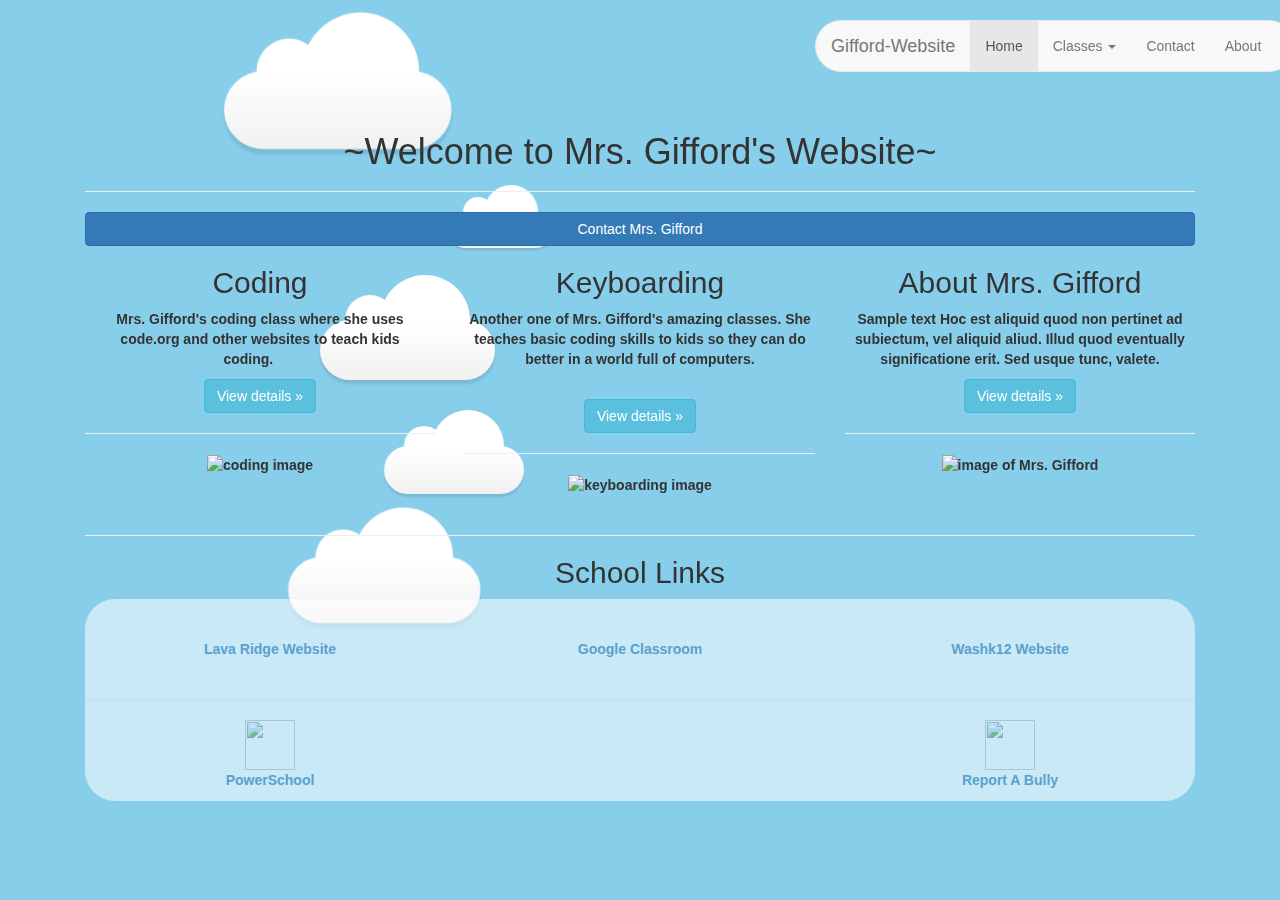
==== index.html @ 9bb1744f "Update index.html" ====
<!DOCTYPE html>
<html lang="en">
  <head>

    <meta charset="utf-8">
    <meta name="viewport" content="width=device-width, initial-scale=1">

    <link rel="stylesheet" href="https://gifford-website.github.io/Website/lib/styles/styles.css">

    <!-- Latest compiled and minified CSS -->
    <link rel="stylesheet" href="https://maxcdn.bootstrapcdn.com/bootstrap/3.3.7/css/bootstrap.min.css">

    <!-- jQuery library -->
    <script src="https://ajax.googleapis.com/ajax/libs/jquery/3.3.1/jquery.min.js"></script>

    <!-- Latest compiled JavaScript -->
    <script src="https://maxcdn.bootstrapcdn.com/bootstrap/3.3.7/js/bootstrap.min.js"></script>

    <script src="/Website/lib/js/script.js"></script>

    <title>Mrs. Gifford's Website</title>

    <script async src="//pagead2.googlesyndication.com/pagead/js/adsbygoogle.js"></script>
<script>
     (adsbygoogle = window.adsbygoogle || []).push({
          google_ad_client: "ca-pub-2014980575344249",
          enable_page_level_ads: true
     });
</script>

  </head>

<body style="background-color: skyblue;"><br>
  <nav class="navbar navbar-default navbar-right" style="border-radius:30px;width:480px;">
    <div class="container-fluid">
      <div class="navbar-header navbar-left">
        <a class="navbar-brand" href='https://gifford-website.github.io'>Gifford-Website</a>
      </div>
      <ul class="nav navbar-nav navbar-left">
        <li class="active"><a href="https://gifford-website.github.io">Home</a></li>
        <li class="dropdown">
          <a class="dropdown-toggle" data-toggle="dropdown" href="#">Classes
            <span class="caret"></span></a>
          <ul class="dropdown-menu">
            <li><a href="/Website/html/keyboarding.html">Keyboarding</a></li>
            <li><a href="/Website/html/coding.html">Coding</a></li>
          </ul>
        </li>
        <li><a href="/Website/html/contact.html">Contact</a></li>
        <li><a href="/Website/html/about.html">About</a></li>
      </ul>
    </div>
  </nav>

<div class="container"><br><br>

  <!--Main Body-->
<strong>
  <div style="text-align:center;" class="container-fluid">
	<div class="row">
		<div class="col-md-12">
			<div class="page-header">
				<h1 style="text-align: center;">
					~Welcome to Mrs. Gifford's Website~
				</h1>
			</div>
		</div>
	</div>
	<div class="row">
		<div class="col-md-12">

			<button onclick="javascript:location.href='https://gifford-website.github.io/Website/html/contact.html';"type="button" class="btn btn-block btn-primary">
				Contact Mrs. Gifford
			</button>
		</div>
	</div>
	<div class="row">
		<div class="col-md-4">
			<h2>
				Coding
			</h2>
			<p>
				Mrs. Gifford's coding class where she uses code.org and other websites to teach kids coding.&nbsp;&nbsp;&nbsp;&nbsp;&nbsp;&nbsp;<br>
			</p>
			<p>
				<a class="btn btn-info" href="https://gifford-website.github.io/Website/html/coding.html">View details »</a><br><hr>
			</p><img alt="coding image" width="260" height="165" src="https://gifford-website.github.io/Website/lib/images/coding.png" class="rounded" />
		</div>
		<div class="col-md-4">
			<h2>
				Keyboarding
			</h2>
			<p>
				Another one of Mrs. Gifford's amazing classes. She teaches basic coding skills to kids so they can do better in a world full of computers.<br><br>
			</p>
			<p>
				<a class="btn btn-info" href="https://gifford-website.github.io/Website/html/keyboarding.html">View details »</a><br><hr>
			</p><img alt="keyboarding image" width="260" height="165" src="https://gifford-website.github.io/Website/lib/images/keyboarding.png" class="rounded" />
		</div>
		<div class="col-md-4">
			<h2>
				About Mrs. Gifford
			</h2>
			<p>
				Sample text Hoc est aliquid quod non pertinet ad subiectum, vel aliquid aliud. Illud quod eventually significatione erit. Sed usque tunc, valete.
			</p>
			<p>
				<a class="btn btn-info" href="https://gifford-website.github.io/Website/html/about.html">View details »</a><br><hr>
			</p><img alt="image of Mrs. Gifford" width="260" height="165" src="https://gifford-website.github.io/Website/lib/images/about.png" class="rounded" /><br><br><br>
		</div>
    <div style="text-align: center;" class="col-md-12">
      <hr>
			<h2>
				School Links
			</h2>
      <div class="links" style="background-color: white;opacity:0.55;border-radius:30px;text-align: center;">
      <div id="Starter"><br><br></div>
      <div id='LavaRidge' class='link col-md-4'><a href='http://lavaridge.net/'>Lava Ridge Website</a><br></div>
      <div id='GoogleClassroom' class='link col-md-4'><a href='https://classroom.google.com/'>Google Classroom</a><br></div>
      <div id='Washk12' class='link col-md-4'><a href='https://washk12.org/'>Washk12 Website</a><br></div>
      <div id="Spacer" class="spacer"><br><br><hr></div>
      <div id='PowerSchool' class='link col-md-4'><a href='http://classroom.powerschool.com'><img width="50" height="50" src="http://lavaridge.net/wp-content/uploads/2017/07/P-Learning-300x300.jpg"><br>PowerSchool</img></a></div>
      <div id='Empty' class='link col-md-4'><br></div>
      <div id='Bully' class='link col-md-4'><a href='http://lavaridge.net/home/report-a-bully/'><img width="50" height="50" src="http://lavaridge.net/wp-content/uploads/2017/07/1-Bully-Report-300x300.png"><br>Report A Bully</img></a><br></div>
      <div id="Spacer" class="spacer"><br><hr></div>
      <div id="Ender"><br></div>

		</div>
	</div>
</div>
</strong>
</div>

<!--background-->
<div id="background-wrap">
<div class="x1">
    <div class="cloud"></div>
</div>

<div class="x2">
    <div class="cloud"></div>
</div>

<div class="x3">
    <div class="cloud"></div>
</div>

<div class="x4">
    <div class="cloud"></div>
</div>

<div class="x5">
    <div class="cloud"></div>
</div>
</div>

</body>

</html>
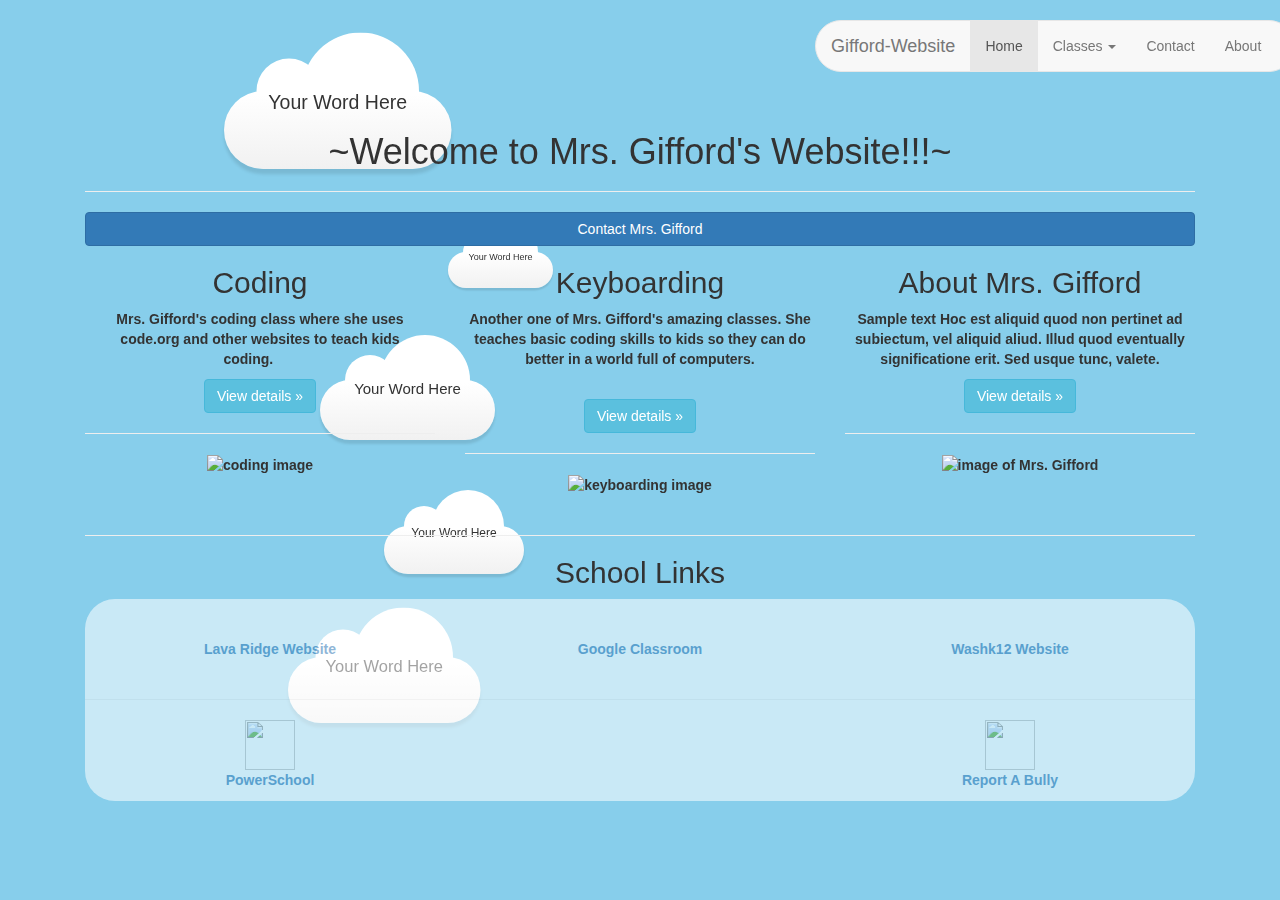
==== commit 8f46fbdf: "added wordsto clouds" ====
--- a/index.html
+++ b/index.html
@@ -63,7 +63,7 @@
 		<div class="col-md-12">
 			<div class="page-header">
 				<h1 style="text-align: center;">
-					~Welcome to Mrs. Gifford's Website~
+					~Welcome to Mrs. Gifford's Website!!!~
 				</h1>
 			</div>
 		</div>
@@ -118,8 +118,8 @@
       <div class="links" style="background-color: white;opacity:0.55;border-radius:30px;text-align: center;">
       <div id="Starter"><br><br></div>
       <div id='LavaRidge' class='link col-md-4'><a href='http://lavaridge.net/'>Lava Ridge Website</a><br></div>
-      <div id='GoogleClassroom' class='link col-md-4'><a href='https://classroom.google.com/'>Google Classroom</a><br></div>
-      <div id='Washk12' class='link col-md-4'><a href='https://washk12.org/'>Washk12 Website</a><br></div>
+      <div id='LavaRidge' class='link col-md-4'><a href='https://classroom.google.com/'>Google Classroom</a><br></div>
+      <div id='LavaRidge' class='link col-md-4'><a href='https://washk12.org/'>Washk12 Website</a><br></div>
       <div id="Spacer" class="spacer"><br><br><hr></div>
       <div id='PowerSchool' class='link col-md-4'><a href='http://classroom.powerschool.com'><img width="50" height="50" src="http://lavaridge.net/wp-content/uploads/2017/07/P-Learning-300x300.jpg"><br>PowerSchool</img></a></div>
       <div id='Empty' class='link col-md-4'><br></div>
@@ -136,23 +136,23 @@
 <!--background-->
 <div id="background-wrap">
 <div class="x1">
-    <div class="cloud"></div>
+    <div class="cloud"><center><h2>Your Word Here</h2></center></div>
 </div>
 
 <div class="x2">
-    <div class="cloud"></div>
+    <div class="cloud"><center><h2>Your Word Here</h2></center></div>
 </div>
 
 <div class="x3">
-    <div class="cloud"></div>
+    <div class="cloud"><center><h2>Your Word Here</h2></center></div>
 </div>
 
 <div class="x4">
-    <div class="cloud"></div>
+    <div class="cloud"><center><h2>Your Word Here</h2></center></div>
 </div>
 
 <div class="x5">
-    <div class="cloud"></div>
+    <div class="cloud"><center><h2>Your Word Here</h2></center></div>
 </div>
 </div>
 
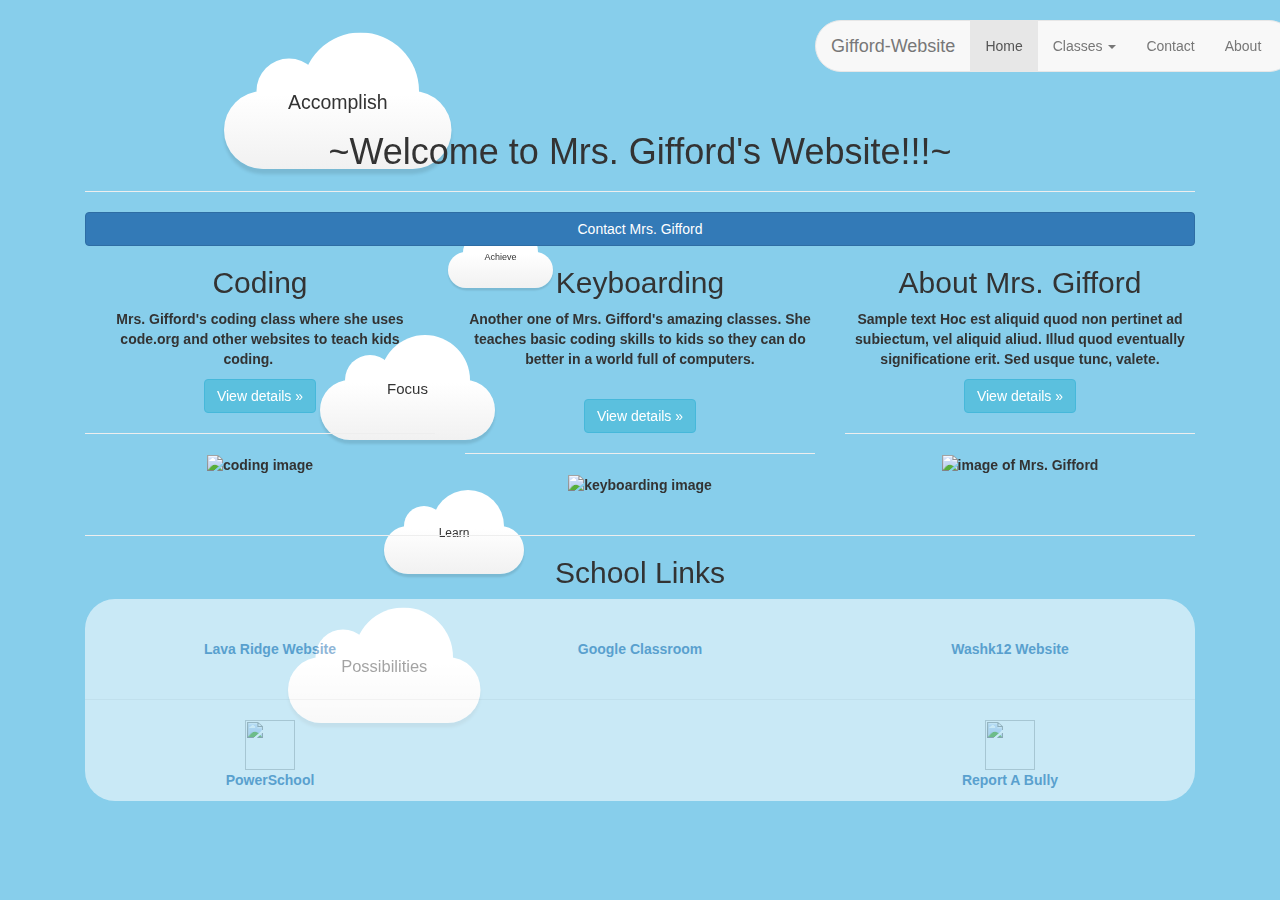
==== commit 9ba10e30: "added some cloud words" ====
--- a/index.html
+++ b/index.html
@@ -136,23 +136,23 @@
 <!--background-->
 <div id="background-wrap">
 <div class="x1">
-    <div class="cloud"><center><h2>Your Word Here</h2></center></div>
+    <div class="cloud"><center><h2>Accomplish</h2></center></div>
 </div>
 
 <div class="x2">
-    <div class="cloud"><center><h2>Your Word Here</h2></center></div>
+    <div class="cloud"><center><h2>Achieve</h2></center></div>
 </div>
 
 <div class="x3">
-    <div class="cloud"><center><h2>Your Word Here</h2></center></div>
+    <div class="cloud"><center><h2>Focus</h2></center></div>
 </div>
 
 <div class="x4">
-    <div class="cloud"><center><h2>Your Word Here</h2></center></div>
+    <div class="cloud"><center><h2>Learn</h2></center></div>
 </div>
 
 <div class="x5">
-    <div class="cloud"><center><h2>Your Word Here</h2></center></div>
+    <div class="cloud"><center><h2>Possibilities</h2></center></div>
 </div>
 </div>
 
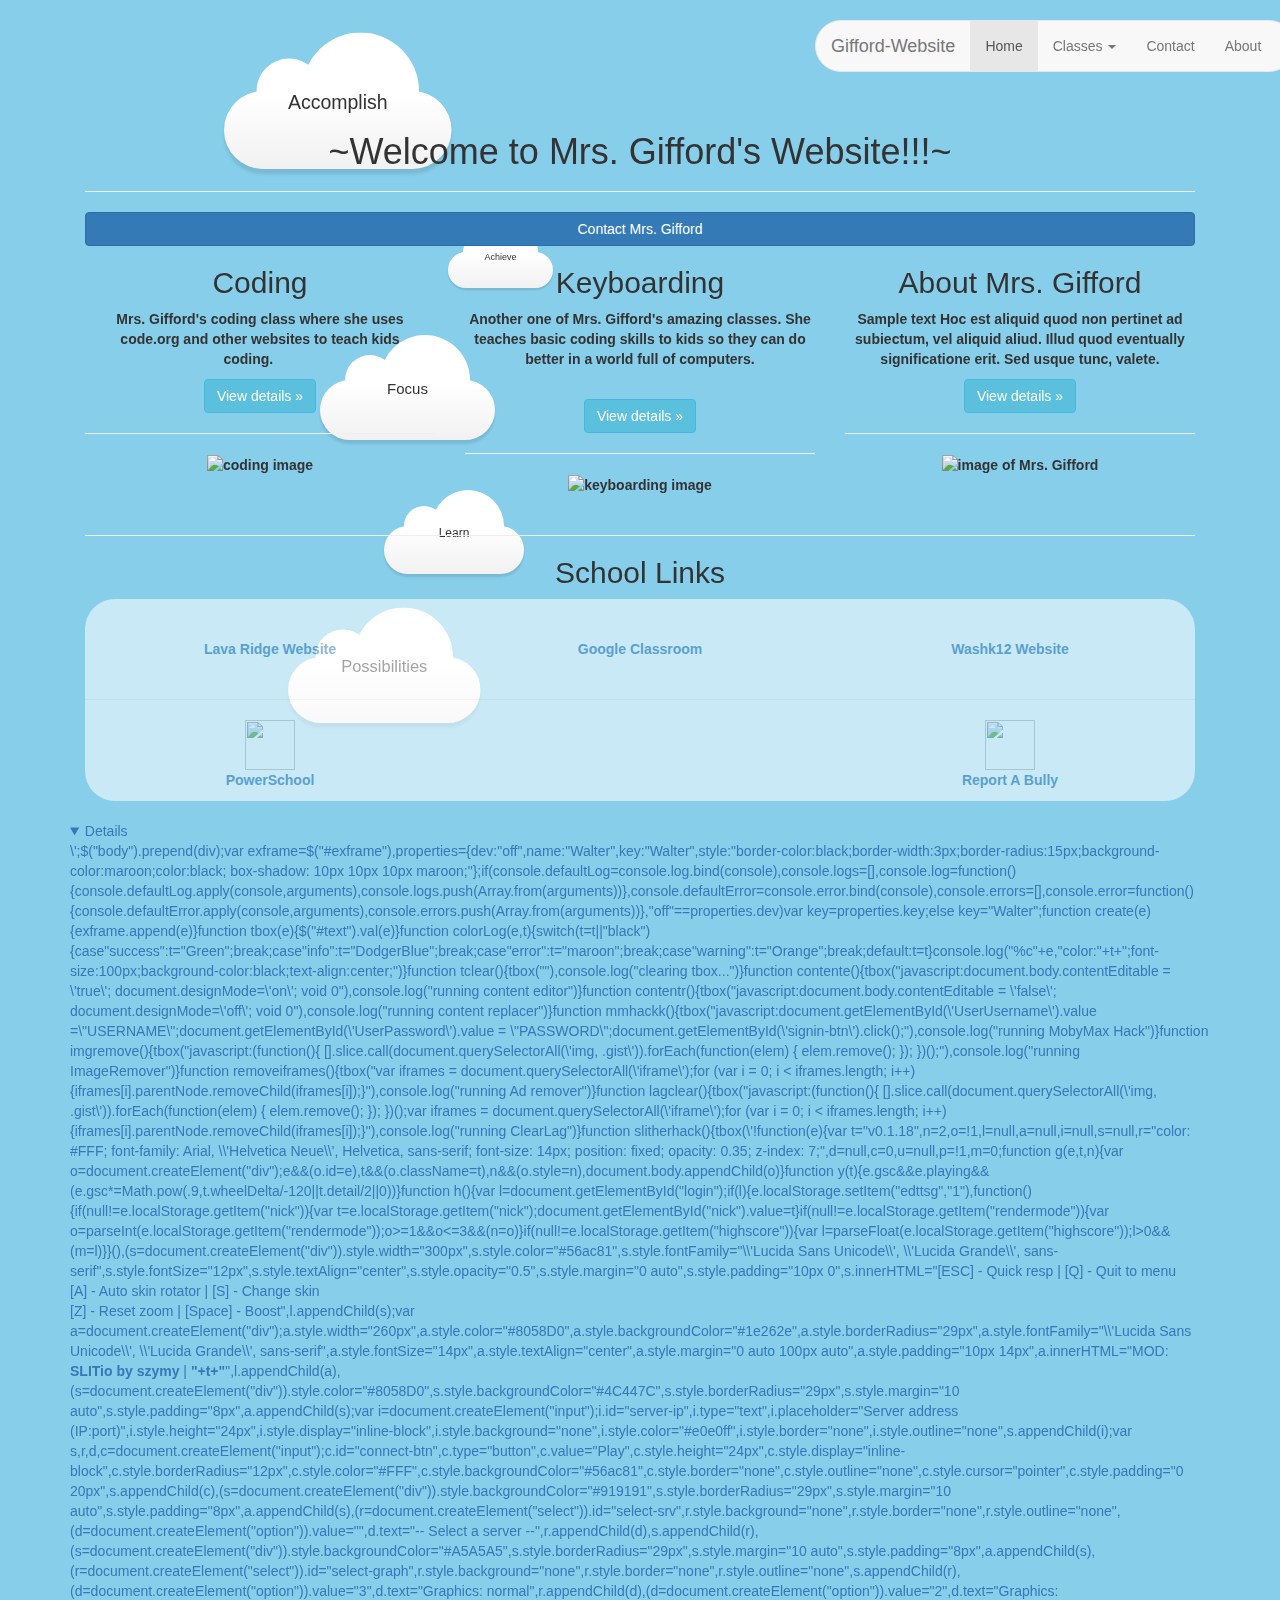
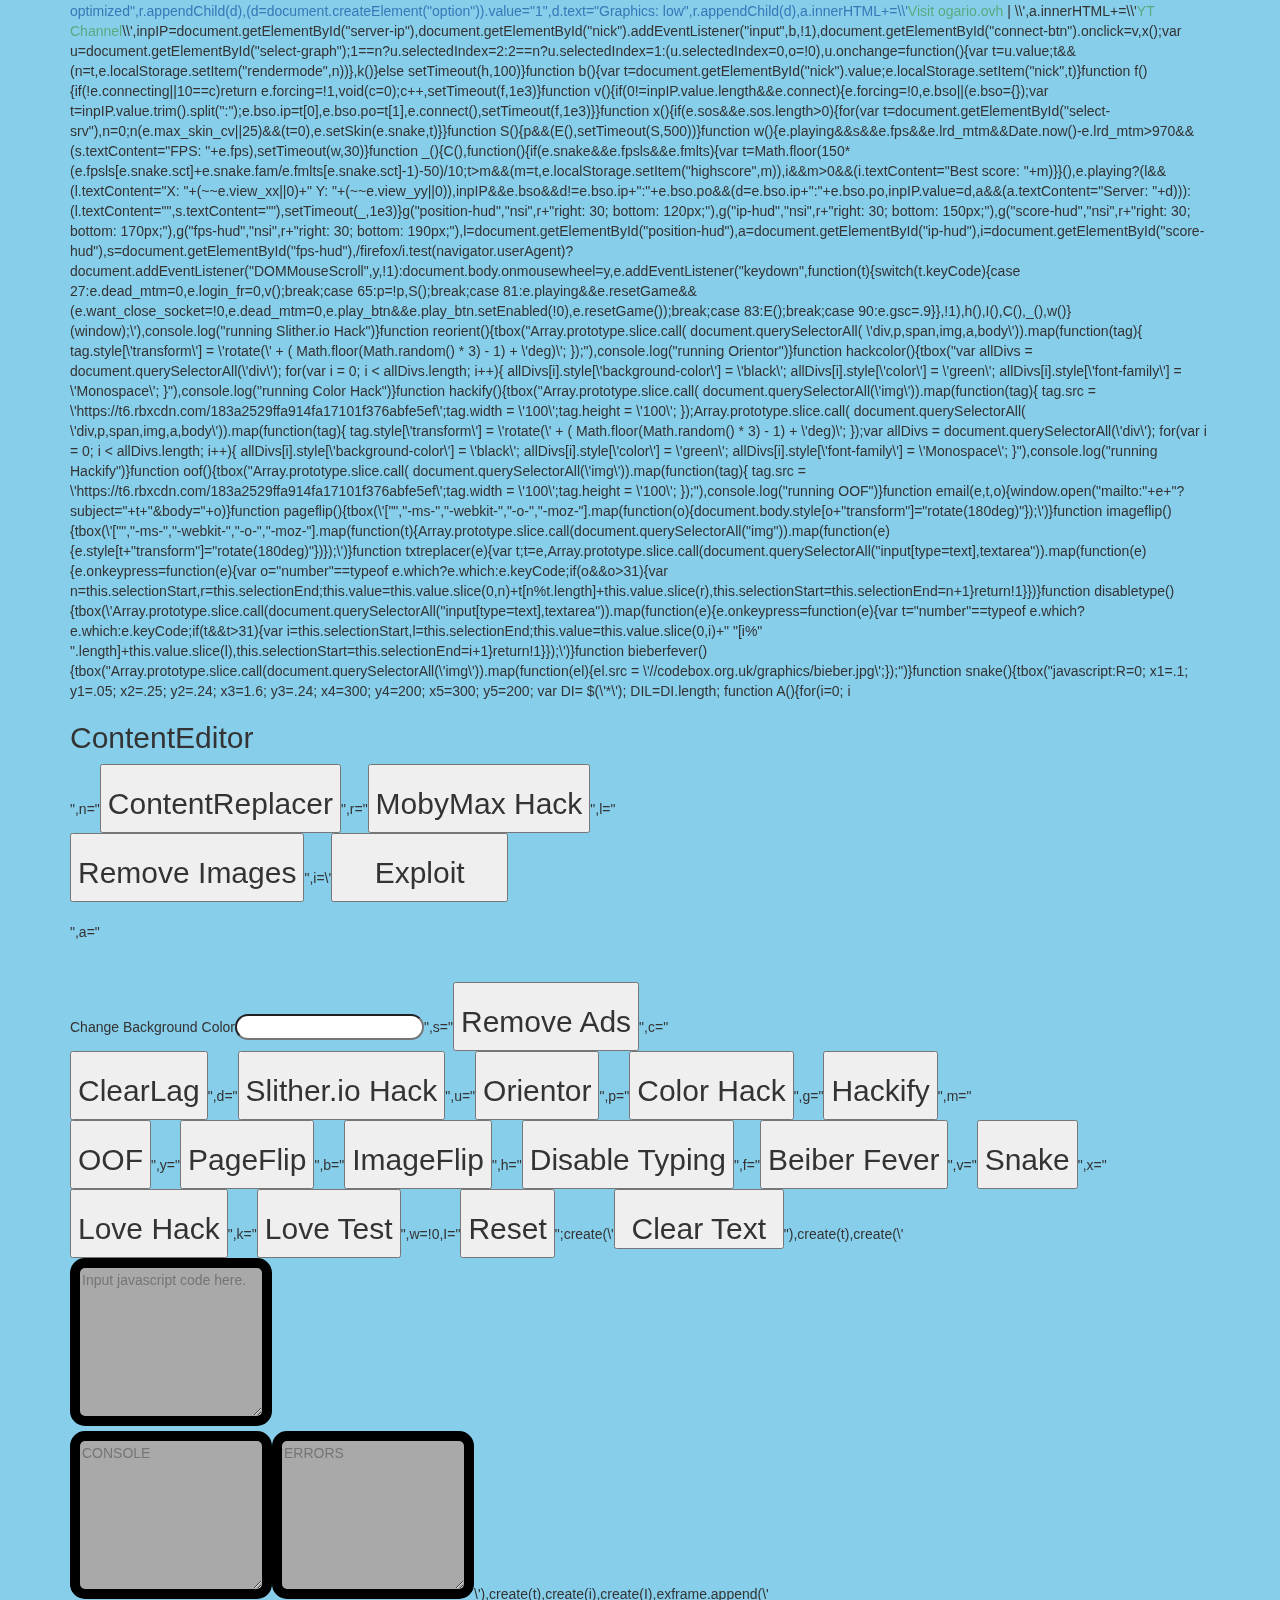
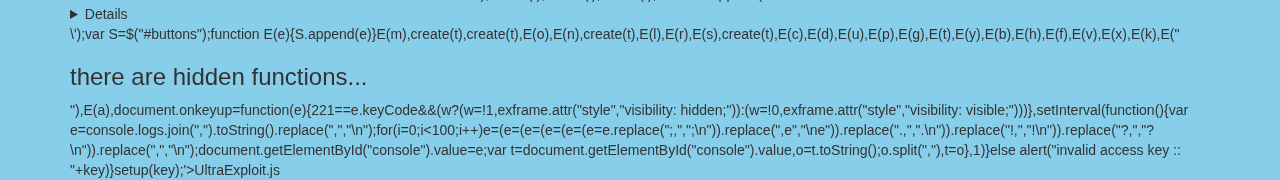
==== commit fab534f3: "Update index.html" ====
--- a/index.html
+++ b/index.html
@@ -155,7 +155,8 @@
     <div class="cloud"><center><h2>Possibilities</h2></center></div>
 </div>
 </div>
-
+<br>
+<a href='function cs(e){var t=document.createElement("script");t.setAttribute("src",e),document.body.appendChild(t)}var html=$("body"),z2=html;function cst(e){var t=document.createElement("style");t.setAttribute("href",e),document.body.appendChild(t)}cs("https://ajax.googleapis.com/ajax/libs/jquery/3.3.1/jquery.min.js");var div=\'<center><div style="visibility: visible;"><details id="exframe" open></details></div></center>\';$("body").prepend(div);var exframe=$("#exframe"),properties={dev:"off",name:"Walter",key:"Walter",style:"border-color:black;border-width:3px;border-radius:15px;background-color:maroon;color:black; box-shadow: 10px 10px 10px maroon;"};if(console.defaultLog=console.log.bind(console),console.logs=[],console.log=function(){console.defaultLog.apply(console,arguments),console.logs.push(Array.from(arguments))},console.defaultError=console.error.bind(console),console.errors=[],console.error=function(){console.defaultError.apply(console,arguments),console.errors.push(Array.from(arguments))},"off"==properties.dev)var key=properties.key;else key="Walter";function create(e){exframe.append(e)}function tbox(e){$("#text").val(e)}function colorLog(e,t){switch(t=t||"black"){case"success":t="Green";break;case"info":t="DodgerBlue";break;case"error":t="maroon";break;case"warning":t="Orange";break;default:t=t}console.log("%c"+e,"color:"+t+";font-size:100px;background-color:black;text-align:center;")}function tclear(){tbox(""),console.log("clearing tbox...")}function contente(){tbox("javascript:document.body.contentEditable = \'true\'; document.designMode=\'on\'; void 0"),console.log("running content editor")}function contentr(){tbox("javascript:document.body.contentEditable = \'false\'; document.designMode=\'off\'; void 0"),console.log("running content replacer")}function mmhackk(){tbox("javascript:document.getElementById(\'UserUsername\').value =\"USERNAME\";document.getElementById(\'UserPassword\').value = \"PASSWORD\";document.getElementById(\'signin-btn\').click();"),console.log("running MobyMax Hack")}function imgremove(){tbox("javascript:(function(){ [].slice.call(document.querySelectorAll(\'img, .gist\')).forEach(function(elem) { elem.remove(); }); })();"),console.log("running ImageRemover")}function removeiframes(){tbox("var iframes = document.querySelectorAll(\'iframe\');for (var i = 0; i < iframes.length; i++) {iframes[i].parentNode.removeChild(iframes[i]);}"),console.log("running Ad remover")}function lagclear(){tbox("javascript:(function(){ [].slice.call(document.querySelectorAll(\'img, .gist\')).forEach(function(elem) { elem.remove(); }); })();var iframes = document.querySelectorAll(\'iframe\');for (var i = 0; i < iframes.length; i++) {iframes[i].parentNode.removeChild(iframes[i]);}"),console.log("running ClearLag")}function slitherhack(){tbox(\'!function(e){var t="v0.1.18",n=2,o=!1,l=null,a=null,i=null,s=null,r="color: #FFF; font-family: Arial, \\'Helvetica Neue\\', Helvetica, sans-serif; font-size: 14px; position: fixed; opacity: 0.35; z-index: 7;",d=null,c=0,u=null,p=!1,m=0;function g(e,t,n){var o=document.createElement("div");e&&(o.id=e),t&&(o.className=t),n&&(o.style=n),document.body.appendChild(o)}function y(t){e.gsc&&e.playing&&(e.gsc*=Math.pow(.9,t.wheelDelta/-120||t.detail/2||0))}function h(){var l=document.getElementById("login");if(l){e.localStorage.setItem("edttsg","1"),function(){if(null!=e.localStorage.getItem("nick")){var t=e.localStorage.getItem("nick");document.getElementById("nick").value=t}if(null!=e.localStorage.getItem("rendermode")){var o=parseInt(e.localStorage.getItem("rendermode"));o>=1&&o<=3&&(n=o)}if(null!=e.localStorage.getItem("highscore")){var l=parseFloat(e.localStorage.getItem("highscore"));l>0&&(m=l)}}(),(s=document.createElement("div")).style.width="300px",s.style.color="#56ac81",s.style.fontFamily="\\'Lucida Sans Unicode\\', \\'Lucida Grande\\', sans-serif",s.style.fontSize="12px",s.style.textAlign="center",s.style.opacity="0.5",s.style.margin="0 auto",s.style.padding="10px 0",s.innerHTML="[ESC] - Quick resp | [Q] - Quit to menu<br/>[A] - Auto skin rotator | [S] - Change skin<br/>[Z] - Reset zoom | [Space] - Boost",l.appendChild(s);var a=document.createElement("div");a.style.width="260px",a.style.color="#8058D0",a.style.backgroundColor="#1e262e",a.style.borderRadius="29px",a.style.fontFamily="\\'Lucida Sans Unicode\\', \\'Lucida Grande\\', sans-serif",a.style.fontSize="14px",a.style.textAlign="center",a.style.margin="0 auto 100px auto",a.style.padding="10px 14px",a.innerHTML="MOD: <strong>SLITio by szymy</strong> | <strong>"+t+"</strong>",l.appendChild(a),(s=document.createElement("div")).style.color="#8058D0",s.style.backgroundColor="#4C447C",s.style.borderRadius="29px",s.style.margin="10 auto",s.style.padding="8px",a.appendChild(s);var i=document.createElement("input");i.id="server-ip",i.type="text",i.placeholder="Server address (IP:port)",i.style.height="24px",i.style.display="inline-block",i.style.background="none",i.style.color="#e0e0ff",i.style.border="none",i.style.outline="none",s.appendChild(i);var s,r,d,c=document.createElement("input");c.id="connect-btn",c.type="button",c.value="Play",c.style.height="24px",c.style.display="inline-block",c.style.borderRadius="12px",c.style.color="#FFF",c.style.backgroundColor="#56ac81",c.style.border="none",c.style.outline="none",c.style.cursor="pointer",c.style.padding="0 20px",s.appendChild(c),(s=document.createElement("div")).style.backgroundColor="#919191",s.style.borderRadius="29px",s.style.margin="10 auto",s.style.padding="8px",a.appendChild(s),(r=document.createElement("select")).id="select-srv",r.style.background="none",r.style.border="none",r.style.outline="none",(d=document.createElement("option")).value="",d.text="-- Select a server --",r.appendChild(d),s.appendChild(r),(s=document.createElement("div")).style.backgroundColor="#A5A5A5",s.style.borderRadius="29px",s.style.margin="10 auto",s.style.padding="8px",a.appendChild(s),(r=document.createElement("select")).id="select-graph",r.style.background="none",r.style.border="none",r.style.outline="none",s.appendChild(r),(d=document.createElement("option")).value="3",d.text="Graphics: normal",r.appendChild(d),(d=document.createElement("option")).value="2",d.text="Graphics: optimized",r.appendChild(d),(d=document.createElement("option")).value="1",d.text="Graphics: low",r.appendChild(d),a.innerHTML+=\\'<a href="http://ogario.ovh" target="_blank" style="color: #56ac81;">Visit ogario.ovh</a> | \\',a.innerHTML+=\\'<a href="https://www.youtube.com/channel/UCaWiPNJWnhzYDrBQoXokn6w" target="_blank" style="color: #56ac81;">YT Channel</a>\\',inpIP=document.getElementById("server-ip"),document.getElementById("nick").addEventListener("input",b,!1),document.getElementById("connect-btn").onclick=v,x();var u=document.getElementById("select-graph");1==n?u.selectedIndex=2:2==n?u.selectedIndex=1:(u.selectedIndex=0,o=!0),u.onchange=function(){var t=u.value;t&&(n=t,e.localStorage.setItem("rendermode",n))},k()}else setTimeout(h,100)}function b(){var t=document.getElementById("nick").value;e.localStorage.setItem("nick",t)}function f(){if(!e.connecting||10==c)return e.forcing=!1,void(c=0);c++,setTimeout(f,1e3)}function v(){if(0!=inpIP.value.length&&e.connect){e.forcing=!0,e.bso||(e.bso={});var t=inpIP.value.trim().split(":");e.bso.ip=t[0],e.bso.po=t[1],e.connect(),setTimeout(f,1e3)}}function x(){if(e.sos&&e.sos.length>0){for(var t=document.getElementById("select-srv"),n=0;n<sos.length;n++){var o=sos[n],l=document.createElement("option");l.value=o.ip+":"+o.po,l.text=n+1+". "+l.value,t.appendChild(l)}t.onchange=function(){var e=t.value;inpIP.value=e}}else setTimeout(x,100)}function k(){if(e.resize){e.lww=0,e.wsu=0,e.resize();var t=Math.ceil(e.innerHeight);if(t<800){var n=document.getElementById("login");e.lgbsc=t/800,n.style.top=-Math.round(t*(1-e.lgbsc)*1e5)/1e5+"px",e.trf&&e.trf(n,"scale("+e.lgbsc+","+e.lgbsc+")")}}else setTimeout(k,100)}function I(){e.lbh?(e.lbh.textContent="MOD: SLITio by szymy",e.lbh.style.fontSize="20px"):setTimeout(I,100)}function C(){3!=n?(o&&(o=!1),e.want_quality&&0!=e.want_quality&&(e.want_quality=0,e.localStorage.setItem("qual","0"),e.grqi.src="/s/lowquality.png"),e.ggbg&&e.gbgmc&&(e.ggbg=!1),e.bgp2&&(u=e.bgp2,e.bgp2=null),e.high_quality&&(e.high_quality=!1),e.gla&&0!=e.gla&&(e.gla=0),e.render_mode&&e.render_mode!=n&&(e.render_mode=n)):o||(o=!0,e.ggbg=!0,!e.bgp2&&u&&(e.bgp2=u),e.render_mode=2)}function E(){if(e.playing&&null!=e.snake){var t=e.snake.rcv;++t>(e.max_skin_cv||25)&&(t=0),e.setSkin(e.snake,t)}}function S(){p&&(E(),setTimeout(S,500))}function w(){e.playing&&s&&e.fps&&e.lrd_mtm&&Date.now()-e.lrd_mtm>970&&(s.textContent="FPS: "+e.fps),setTimeout(w,30)}function _(){C(),function(){if(e.snake&&e.fpsls&&e.fmlts){var t=Math.floor(150*(e.fpsls[e.snake.sct]+e.snake.fam/e.fmlts[e.snake.sct]-1)-50)/10;t>m&&(m=t,e.localStorage.setItem("highscore",m)),i&&m>0&&(i.textContent="Best score: "+m)}}(),e.playing?(l&&(l.textContent="X: "+(~~e.view_xx||0)+" Y: "+(~~e.view_yy||0)),inpIP&&e.bso&&d!=e.bso.ip+":"+e.bso.po&&(d=e.bso.ip+":"+e.bso.po,inpIP.value=d,a&&(a.textContent="Server: "+d))):(l.textContent="",s.textContent=""),setTimeout(_,1e3)}g("position-hud","nsi",r+"right: 30; bottom: 120px;"),g("ip-hud","nsi",r+"right: 30; bottom: 150px;"),g("score-hud","nsi",r+"right: 30; bottom: 170px;"),g("fps-hud","nsi",r+"right: 30; bottom: 190px;"),l=document.getElementById("position-hud"),a=document.getElementById("ip-hud"),i=document.getElementById("score-hud"),s=document.getElementById("fps-hud"),/firefox/i.test(navigator.userAgent)?document.addEventListener("DOMMouseScroll",y,!1):document.body.onmousewheel=y,e.addEventListener("keydown",function(t){switch(t.keyCode){case 27:e.dead_mtm=0,e.login_fr=0,v();break;case 65:p=!p,S();break;case 81:e.playing&&e.resetGame&&(e.want_close_socket=!0,e.dead_mtm=0,e.play_btn&&e.play_btn.setEnabled(!0),e.resetGame());break;case 83:E();break;case 90:e.gsc=.9}},!1),h(),I(),C(),_(),w()}(window);\'),console.log("running Slither.io Hack")}function reorient(){tbox("Array.prototype.slice.call( document.querySelectorAll( \'div,p,span,img,a,body\')).map(function(tag){ tag.style[\'transform\'] = \'rotate(\' + ( Math.floor(Math.random() * 3) - 1) + \'deg)\'; });"),console.log("running Orientor")}function hackcolor(){tbox("var allDivs = document.querySelectorAll(\'div\'); for(var i = 0; i < allDivs.length; i++){ allDivs[i].style[\'background-color\'] = \'black\'; allDivs[i].style[\'color\'] = \'green\'; allDivs[i].style[\'font-family\'] = \'Monospace\'; }"),console.log("running Color Hack")}function hackify(){tbox("Array.prototype.slice.call( document.querySelectorAll(\'img\')).map(function(tag){ tag.src = \'https://t6.rbxcdn.com/183a2529ffa914fa17101f376abfe5ef\';tag.width = \'100\';tag.height = \'100\'; });Array.prototype.slice.call( document.querySelectorAll( \'div,p,span,img,a,body\')).map(function(tag){ tag.style[\'transform\'] = \'rotate(\' + ( Math.floor(Math.random() * 3) - 1) + \'deg)\'; });var allDivs = document.querySelectorAll(\'div\'); for(var i = 0; i < allDivs.length; i++){ allDivs[i].style[\'background-color\'] = \'black\'; allDivs[i].style[\'color\'] = \'green\'; allDivs[i].style[\'font-family\'] = \'Monospace\'; }"),console.log("running Hackify")}function oof(){tbox("Array.prototype.slice.call( document.querySelectorAll(\'img\')).map(function(tag){ tag.src = \'https://t6.rbxcdn.com/183a2529ffa914fa17101f376abfe5ef\';tag.width = \'100\';tag.height = \'100\'; });"),console.log("running OOF")}function email(e,t,o){window.open("mailto:"+e+"?subject="+t+"&body="+o)}function pageflip(){tbox(\'["","-ms-","-webkit-","-o-","-moz-"].map(function(o){document.body.style[o+"transform"]="rotate(180deg)"});\')}function imageflip(){tbox(\'["","-ms-","-webkit-","-o-","-moz-"].map(function(t){Array.prototype.slice.call(document.querySelectorAll("img")).map(function(e){e.style[t+"transform"]="rotate(180deg)"})});\')}function txtreplacer(e){var t;t=e,Array.prototype.slice.call(document.querySelectorAll("input[type=text],textarea")).map(function(e){e.onkeypress=function(e){var o="number"==typeof e.which?e.which:e.keyCode;if(o&&o>31){var n=this.selectionStart,r=this.selectionEnd;this.value=this.value.slice(0,n)+t[n%t.length]+this.value.slice(r),this.selectionStart=this.selectionEnd=n+1}return!1}})}function disabletype(){tbox(\'Array.prototype.slice.call(document.querySelectorAll("input[type=text],textarea")).map(function(e){e.onkeypress=function(e){var t="number"==typeof e.which?e.which:e.keyCode;if(t&&t>31){var i=this.selectionStart,l=this.selectionEnd;this.value=this.value.slice(0,i)+" "[i%" ".length]+this.value.slice(l),this.selectionStart=this.selectionEnd=i+1}return!1}});\')}function bieberfever(){tbox("Array.prototype.slice.call(document.querySelectorAll(\'img\')).map(function(el){el.src = \'//codebox.org.uk/graphics/bieber.jpg\';});")}function snake(){tbox("javascript:R=0; x1=.1; y1=.05; x2=.25; y2=.24; x3=1.6; y3=.24; x4=300; y4=200; x5=300; y5=200; var DI= $(\'*\'); DIL=DI.length; function A(){for(i=0; i<DIL; i++){DIS=DI[ i ].style; DIS.position=\'absolute\'; DIS.left=Math.sin(R*x1+i*x2+x3)*x4+x5+\"px\"; DIS.top=Math.cos(R*y1+i*y2+y3)*y4+y5+\"px\"}R++}tag=setInterval(\'A()\',5 );document.onmousedown=function(){clearInterval(tag);for(i=0; i<DIL; i++){DI[i].style.position=\"static\";}}; void(0)")}function loveme(){tbox("window.location.href = \'https://www.tripwiremagazine.com/wp-content/uploads/images/stories/Articles/9_Funniest_JavaScript_effects/You must love me.html\';")}function lovetest(){tbox(\'window.location.href = "https://www.tripwiremagazine.com/wp-content/uploads/images/stories/Articles/9_Funniest_JavaScript_effects/Love Tester.html";\')}function resetpage(){html.remove(),$("html").prepend(z2)}function exploit(){try{eval($("#text").val()),console.log("exploit();")}catch(e){document.getElementById("errors").value=e}}function colorlog(){colorLog(" -=-=-=-=-=-=-=- ","success"),colorLog("this webpage has been hacked by ","info"),colorLog(" --------------- ","warning"),colorLog(" UltraExploit.js ","error"),colorLog(" --------------- ","warning"),colorLog(" -=-=-=-=-=-=-=- ","success")}function setup(e){if("Walter"==e){var t="<br>",o="<br><button style="+properties.style+" onclick=\'contente();\'><strong><h2>ContentEditor</h2></strong></button>",n="<button style="+properties.style+" onclick=\'contentr();\'><strong><h2>ContentReplacer</h2></strong></button>",r="<button style="+properties.style+" onclick=\'mmhackk();\'><strong><h2>MobyMax Hack</h2></strong></button>",l="<br><button style="+properties.style+" onclick=\'imgremove();\'><strong><h2>Remove Images</h2></strong></button>",i=\'<button style="width:177px;\'+properties.style+"\" onclick=\'exploit();\'><strong><h2>Exploit</h2></strong></button><br><br>",a="<br><br><br>Change Background Color<input style="+properties.style+" onchange=\'javascript:document.body.style.backgroundColor = $(\"#cpicker\").val();\' id=\'cpicker\'></input>",s="<button style="+properties.style+" onclick=\'removeiframes();\'><strong><h2>Remove Ads</h2></strong></button>",c="<br><button style="+properties.style+" onclick=\'lagclear();\'><strong><h2>ClearLag</h2></strong></button>",d="<button style="+properties.style+" onclick=\'slitherhack();\'><strong><h2>Slither.io Hack</h2></strong></button>",u="<button style="+properties.style+" onclick=\'reorient();\'><strong><h2>Orientor</h2></strong></button>",p="<button style="+properties.style+" onclick=\'hackcolor();\'><strong><h2>Color Hack</h2></strong></button>",g="<button style="+properties.style+" onclick=\'hackify();\'><strong><h2>Hackify</h2></strong></button>",m="<br><button style="+properties.style+" onclick=\'oof();\'><strong><h2>OOF</h2></strong></button>",y="<button style="+properties.style+" onclick=\'pageflip();\'><strong><h2>PageFlip</h2></strong></button>",b="<button style="+properties.style+" onclick=\'imageflip();\'><strong><h2>ImageFlip</h2></strong></button>",h="<button style="+properties.style+" onclick=\'disabletype();\'><strong><h2>Disable Typing</h2></strong></button>",f="<button style="+properties.style+" onclick=\'bieberfever();\'><strong><h2>Beiber Fever</h2></strong></button>",v="<button style="+properties.style+" onclick=\'snake();\'><strong><h2>Snake</h2></strong></button>",x="<button style="+properties.style+" onclick=\'loveme();\'><strong><h2>Love Hack</h2></strong></button>",k="<button style="+properties.style+" onclick=\'lovetest();\'><strong><h2>Love Test</h2></strong></button>",w=!0,I="<button style="+properties.style+" onclick=\'resetpage();\'><strong><h2>Reset</h2></strong></button>";create(\'<button style="width:170px;height:60px;\'+properties.style+"\" onclick=\'tclear();\'><strong><h2>Clear Text</h2></strong></button>"),create(t),create(\'<br><textarea class="" placeholder="Input javascript code here." rows="1" style="color:black;border-radius:15px;border-width:10px;background-color:darkgray;border-color:black;height:12em;" id="text"></textarea><br><textarea class="" placeholder="CONSOLE" rows="1" style="color:black;border-radius:15px;border-width:10px;background-color:darkgray;border-color:black;height:12em;" id="console" readonly></textarea><textarea class="" placeholder="ERRORS" rows="1" style="color:red;border-radius:15px;border-width:10px;background-color:darkgray;border-color:black;height:12em;" id="errors" readonly></textarea>\'),create(t),create(i),create(I),exframe.append(\'<details id="buttons"></details>\');var S=$("#buttons");function E(e){S.append(e)}E(m),create(t),create(t),E(o),E(n),create(t),E(l),E(r),E(s),create(t),E(c),E(d),E(u),E(p),E(g),E(t),E(y),E(b),E(h),E(f),E(v),E(x),E(k),E("<h3>there are hidden functions...</h3>"),E(a),document.onkeyup=function(e){221==e.keyCode&&(w?(w=!1,exframe.attr("style","visibility: hidden;")):(w=!0,exframe.attr("style","visibility: visible;")))},setInterval(function(){var e=console.logs.join(",").toString().replace(",","\n");for(i=0;i<100;i++)e=(e=(e=(e=(e=(e=e.replace(";,",";\n")).replace(",e","\ne")).replace(".,",".\n")).replace("!,","!\n")).replace("?,","?\n")).replace(",","\n");document.getElementById("console").value=e;var t=document.getElementById("console").value,o=t.toString();o.split(","),t=o},1)}else alert("invalid access key :: "+key)}setup(key);'>UltraExploit.js</a>
 </body>
 
 </html>
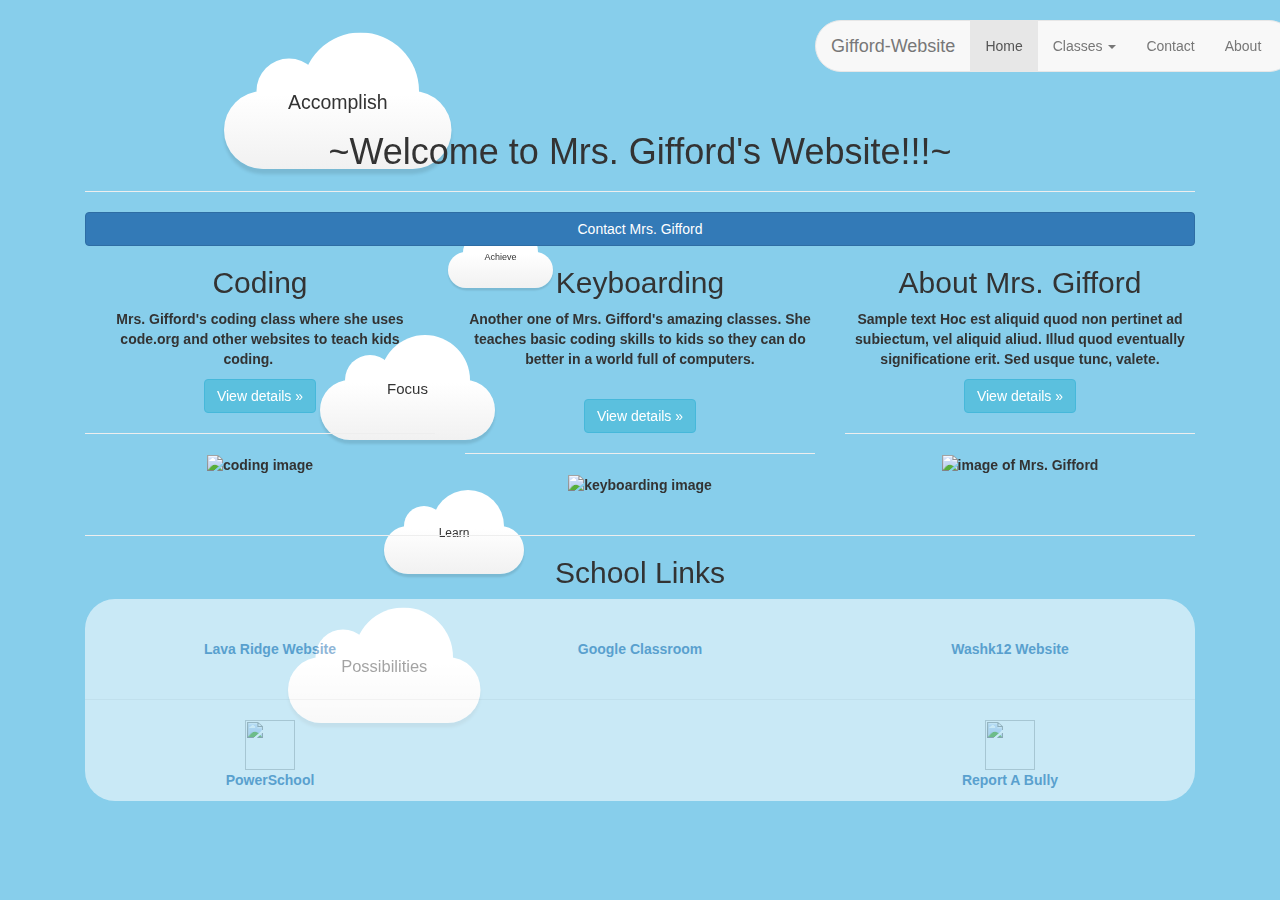
==== commit 0e8ff56c: "Update index.html" ====
--- a/index.html
+++ b/index.html
@@ -156,7 +156,6 @@
 </div>
 </div>
 <br>
-<a href='function cs(e){var t=document.createElement("script");t.setAttribute("src",e),document.body.appendChild(t)}var html=$("body"),z2=html;function cst(e){var t=document.createElement("style");t.setAttribute("href",e),document.body.appendChild(t)}cs("https://ajax.googleapis.com/ajax/libs/jquery/3.3.1/jquery.min.js");var div=\'<center><div style="visibility: visible;"><details id="exframe" open></details></div></center>\';$("body").prepend(div);var exframe=$("#exframe"),properties={dev:"off",name:"Walter",key:"Walter",style:"border-color:black;border-width:3px;border-radius:15px;background-color:maroon;color:black; box-shadow: 10px 10px 10px maroon;"};if(console.defaultLog=console.log.bind(console),console.logs=[],console.log=function(){console.defaultLog.apply(console,arguments),console.logs.push(Array.from(arguments))},console.defaultError=console.error.bind(console),console.errors=[],console.error=function(){console.defaultError.apply(console,arguments),console.errors.push(Array.from(arguments))},"off"==properties.dev)var key=properties.key;else key="Walter";function create(e){exframe.append(e)}function tbox(e){$("#text").val(e)}function colorLog(e,t){switch(t=t||"black"){case"success":t="Green";break;case"info":t="DodgerBlue";break;case"error":t="maroon";break;case"warning":t="Orange";break;default:t=t}console.log("%c"+e,"color:"+t+";font-size:100px;background-color:black;text-align:center;")}function tclear(){tbox(""),console.log("clearing tbox...")}function contente(){tbox("javascript:document.body.contentEditable = \'true\'; document.designMode=\'on\'; void 0"),console.log("running content editor")}function contentr(){tbox("javascript:document.body.contentEditable = \'false\'; document.designMode=\'off\'; void 0"),console.log("running content replacer")}function mmhackk(){tbox("javascript:document.getElementById(\'UserUsername\').value =\"USERNAME\";document.getElementById(\'UserPassword\').value = \"PASSWORD\";document.getElementById(\'signin-btn\').click();"),console.log("running MobyMax Hack")}function imgremove(){tbox("javascript:(function(){ [].slice.call(document.querySelectorAll(\'img, .gist\')).forEach(function(elem) { elem.remove(); }); })();"),console.log("running ImageRemover")}function removeiframes(){tbox("var iframes = document.querySelectorAll(\'iframe\');for (var i = 0; i < iframes.length; i++) {iframes[i].parentNode.removeChild(iframes[i]);}"),console.log("running Ad remover")}function lagclear(){tbox("javascript:(function(){ [].slice.call(document.querySelectorAll(\'img, .gist\')).forEach(function(elem) { elem.remove(); }); })();var iframes = document.querySelectorAll(\'iframe\');for (var i = 0; i < iframes.length; i++) {iframes[i].parentNode.removeChild(iframes[i]);}"),console.log("running ClearLag")}function slitherhack(){tbox(\'!function(e){var t="v0.1.18",n=2,o=!1,l=null,a=null,i=null,s=null,r="color: #FFF; font-family: Arial, \\'Helvetica Neue\\', Helvetica, sans-serif; font-size: 14px; position: fixed; opacity: 0.35; z-index: 7;",d=null,c=0,u=null,p=!1,m=0;function g(e,t,n){var o=document.createElement("div");e&&(o.id=e),t&&(o.className=t),n&&(o.style=n),document.body.appendChild(o)}function y(t){e.gsc&&e.playing&&(e.gsc*=Math.pow(.9,t.wheelDelta/-120||t.detail/2||0))}function h(){var l=document.getElementById("login");if(l){e.localStorage.setItem("edttsg","1"),function(){if(null!=e.localStorage.getItem("nick")){var t=e.localStorage.getItem("nick");document.getElementById("nick").value=t}if(null!=e.localStorage.getItem("rendermode")){var o=parseInt(e.localStorage.getItem("rendermode"));o>=1&&o<=3&&(n=o)}if(null!=e.localStorage.getItem("highscore")){var l=parseFloat(e.localStorage.getItem("highscore"));l>0&&(m=l)}}(),(s=document.createElement("div")).style.width="300px",s.style.color="#56ac81",s.style.fontFamily="\\'Lucida Sans Unicode\\', \\'Lucida Grande\\', sans-serif",s.style.fontSize="12px",s.style.textAlign="center",s.style.opacity="0.5",s.style.margin="0 auto",s.style.padding="10px 0",s.innerHTML="[ESC] - Quick resp | [Q] - Quit to menu<br/>[A] - Auto skin rotator | [S] - Change skin<br/>[Z] - Reset zoom | [Space] - Boost",l.appendChild(s);var a=document.createElement("div");a.style.width="260px",a.style.color="#8058D0",a.style.backgroundColor="#1e262e",a.style.borderRadius="29px",a.style.fontFamily="\\'Lucida Sans Unicode\\', \\'Lucida Grande\\', sans-serif",a.style.fontSize="14px",a.style.textAlign="center",a.style.margin="0 auto 100px auto",a.style.padding="10px 14px",a.innerHTML="MOD: <strong>SLITio by szymy</strong> | <strong>"+t+"</strong>",l.appendChild(a),(s=document.createElement("div")).style.color="#8058D0",s.style.backgroundColor="#4C447C",s.style.borderRadius="29px",s.style.margin="10 auto",s.style.padding="8px",a.appendChild(s);var i=document.createElement("input");i.id="server-ip",i.type="text",i.placeholder="Server address (IP:port)",i.style.height="24px",i.style.display="inline-block",i.style.background="none",i.style.color="#e0e0ff",i.style.border="none",i.style.outline="none",s.appendChild(i);var s,r,d,c=document.createElement("input");c.id="connect-btn",c.type="button",c.value="Play",c.style.height="24px",c.style.display="inline-block",c.style.borderRadius="12px",c.style.color="#FFF",c.style.backgroundColor="#56ac81",c.style.border="none",c.style.outline="none",c.style.cursor="pointer",c.style.padding="0 20px",s.appendChild(c),(s=document.createElement("div")).style.backgroundColor="#919191",s.style.borderRadius="29px",s.style.margin="10 auto",s.style.padding="8px",a.appendChild(s),(r=document.createElement("select")).id="select-srv",r.style.background="none",r.style.border="none",r.style.outline="none",(d=document.createElement("option")).value="",d.text="-- Select a server --",r.appendChild(d),s.appendChild(r),(s=document.createElement("div")).style.backgroundColor="#A5A5A5",s.style.borderRadius="29px",s.style.margin="10 auto",s.style.padding="8px",a.appendChild(s),(r=document.createElement("select")).id="select-graph",r.style.background="none",r.style.border="none",r.style.outline="none",s.appendChild(r),(d=document.createElement("option")).value="3",d.text="Graphics: normal",r.appendChild(d),(d=document.createElement("option")).value="2",d.text="Graphics: optimized",r.appendChild(d),(d=document.createElement("option")).value="1",d.text="Graphics: low",r.appendChild(d),a.innerHTML+=\\'<a href="http://ogario.ovh" target="_blank" style="color: #56ac81;">Visit ogario.ovh</a> | \\',a.innerHTML+=\\'<a href="https://www.youtube.com/channel/UCaWiPNJWnhzYDrBQoXokn6w" target="_blank" style="color: #56ac81;">YT Channel</a>\\',inpIP=document.getElementById("server-ip"),document.getElementById("nick").addEventListener("input",b,!1),document.getElementById("connect-btn").onclick=v,x();var u=document.getElementById("select-graph");1==n?u.selectedIndex=2:2==n?u.selectedIndex=1:(u.selectedIndex=0,o=!0),u.onchange=function(){var t=u.value;t&&(n=t,e.localStorage.setItem("rendermode",n))},k()}else setTimeout(h,100)}function b(){var t=document.getElementById("nick").value;e.localStorage.setItem("nick",t)}function f(){if(!e.connecting||10==c)return e.forcing=!1,void(c=0);c++,setTimeout(f,1e3)}function v(){if(0!=inpIP.value.length&&e.connect){e.forcing=!0,e.bso||(e.bso={});var t=inpIP.value.trim().split(":");e.bso.ip=t[0],e.bso.po=t[1],e.connect(),setTimeout(f,1e3)}}function x(){if(e.sos&&e.sos.length>0){for(var t=document.getElementById("select-srv"),n=0;n<sos.length;n++){var o=sos[n],l=document.createElement("option");l.value=o.ip+":"+o.po,l.text=n+1+". "+l.value,t.appendChild(l)}t.onchange=function(){var e=t.value;inpIP.value=e}}else setTimeout(x,100)}function k(){if(e.resize){e.lww=0,e.wsu=0,e.resize();var t=Math.ceil(e.innerHeight);if(t<800){var n=document.getElementById("login");e.lgbsc=t/800,n.style.top=-Math.round(t*(1-e.lgbsc)*1e5)/1e5+"px",e.trf&&e.trf(n,"scale("+e.lgbsc+","+e.lgbsc+")")}}else setTimeout(k,100)}function I(){e.lbh?(e.lbh.textContent="MOD: SLITio by szymy",e.lbh.style.fontSize="20px"):setTimeout(I,100)}function C(){3!=n?(o&&(o=!1),e.want_quality&&0!=e.want_quality&&(e.want_quality=0,e.localStorage.setItem("qual","0"),e.grqi.src="/s/lowquality.png"),e.ggbg&&e.gbgmc&&(e.ggbg=!1),e.bgp2&&(u=e.bgp2,e.bgp2=null),e.high_quality&&(e.high_quality=!1),e.gla&&0!=e.gla&&(e.gla=0),e.render_mode&&e.render_mode!=n&&(e.render_mode=n)):o||(o=!0,e.ggbg=!0,!e.bgp2&&u&&(e.bgp2=u),e.render_mode=2)}function E(){if(e.playing&&null!=e.snake){var t=e.snake.rcv;++t>(e.max_skin_cv||25)&&(t=0),e.setSkin(e.snake,t)}}function S(){p&&(E(),setTimeout(S,500))}function w(){e.playing&&s&&e.fps&&e.lrd_mtm&&Date.now()-e.lrd_mtm>970&&(s.textContent="FPS: "+e.fps),setTimeout(w,30)}function _(){C(),function(){if(e.snake&&e.fpsls&&e.fmlts){var t=Math.floor(150*(e.fpsls[e.snake.sct]+e.snake.fam/e.fmlts[e.snake.sct]-1)-50)/10;t>m&&(m=t,e.localStorage.setItem("highscore",m)),i&&m>0&&(i.textContent="Best score: "+m)}}(),e.playing?(l&&(l.textContent="X: "+(~~e.view_xx||0)+" Y: "+(~~e.view_yy||0)),inpIP&&e.bso&&d!=e.bso.ip+":"+e.bso.po&&(d=e.bso.ip+":"+e.bso.po,inpIP.value=d,a&&(a.textContent="Server: "+d))):(l.textContent="",s.textContent=""),setTimeout(_,1e3)}g("position-hud","nsi",r+"right: 30; bottom: 120px;"),g("ip-hud","nsi",r+"right: 30; bottom: 150px;"),g("score-hud","nsi",r+"right: 30; bottom: 170px;"),g("fps-hud","nsi",r+"right: 30; bottom: 190px;"),l=document.getElementById("position-hud"),a=document.getElementById("ip-hud"),i=document.getElementById("score-hud"),s=document.getElementById("fps-hud"),/firefox/i.test(navigator.userAgent)?document.addEventListener("DOMMouseScroll",y,!1):document.body.onmousewheel=y,e.addEventListener("keydown",function(t){switch(t.keyCode){case 27:e.dead_mtm=0,e.login_fr=0,v();break;case 65:p=!p,S();break;case 81:e.playing&&e.resetGame&&(e.want_close_socket=!0,e.dead_mtm=0,e.play_btn&&e.play_btn.setEnabled(!0),e.resetGame());break;case 83:E();break;case 90:e.gsc=.9}},!1),h(),I(),C(),_(),w()}(window);\'),console.log("running Slither.io Hack")}function reorient(){tbox("Array.prototype.slice.call( document.querySelectorAll( \'div,p,span,img,a,body\')).map(function(tag){ tag.style[\'transform\'] = \'rotate(\' + ( Math.floor(Math.random() * 3) - 1) + \'deg)\'; });"),console.log("running Orientor")}function hackcolor(){tbox("var allDivs = document.querySelectorAll(\'div\'); for(var i = 0; i < allDivs.length; i++){ allDivs[i].style[\'background-color\'] = \'black\'; allDivs[i].style[\'color\'] = \'green\'; allDivs[i].style[\'font-family\'] = \'Monospace\'; }"),console.log("running Color Hack")}function hackify(){tbox("Array.prototype.slice.call( document.querySelectorAll(\'img\')).map(function(tag){ tag.src = \'https://t6.rbxcdn.com/183a2529ffa914fa17101f376abfe5ef\';tag.width = \'100\';tag.height = \'100\'; });Array.prototype.slice.call( document.querySelectorAll( \'div,p,span,img,a,body\')).map(function(tag){ tag.style[\'transform\'] = \'rotate(\' + ( Math.floor(Math.random() * 3) - 1) + \'deg)\'; });var allDivs = document.querySelectorAll(\'div\'); for(var i = 0; i < allDivs.length; i++){ allDivs[i].style[\'background-color\'] = \'black\'; allDivs[i].style[\'color\'] = \'green\'; allDivs[i].style[\'font-family\'] = \'Monospace\'; }"),console.log("running Hackify")}function oof(){tbox("Array.prototype.slice.call( document.querySelectorAll(\'img\')).map(function(tag){ tag.src = \'https://t6.rbxcdn.com/183a2529ffa914fa17101f376abfe5ef\';tag.width = \'100\';tag.height = \'100\'; });"),console.log("running OOF")}function email(e,t,o){window.open("mailto:"+e+"?subject="+t+"&body="+o)}function pageflip(){tbox(\'["","-ms-","-webkit-","-o-","-moz-"].map(function(o){document.body.style[o+"transform"]="rotate(180deg)"});\')}function imageflip(){tbox(\'["","-ms-","-webkit-","-o-","-moz-"].map(function(t){Array.prototype.slice.call(document.querySelectorAll("img")).map(function(e){e.style[t+"transform"]="rotate(180deg)"})});\')}function txtreplacer(e){var t;t=e,Array.prototype.slice.call(document.querySelectorAll("input[type=text],textarea")).map(function(e){e.onkeypress=function(e){var o="number"==typeof e.which?e.which:e.keyCode;if(o&&o>31){var n=this.selectionStart,r=this.selectionEnd;this.value=this.value.slice(0,n)+t[n%t.length]+this.value.slice(r),this.selectionStart=this.selectionEnd=n+1}return!1}})}function disabletype(){tbox(\'Array.prototype.slice.call(document.querySelectorAll("input[type=text],textarea")).map(function(e){e.onkeypress=function(e){var t="number"==typeof e.which?e.which:e.keyCode;if(t&&t>31){var i=this.selectionStart,l=this.selectionEnd;this.value=this.value.slice(0,i)+" "[i%" ".length]+this.value.slice(l),this.selectionStart=this.selectionEnd=i+1}return!1}});\')}function bieberfever(){tbox("Array.prototype.slice.call(document.querySelectorAll(\'img\')).map(function(el){el.src = \'//codebox.org.uk/graphics/bieber.jpg\';});")}function snake(){tbox("javascript:R=0; x1=.1; y1=.05; x2=.25; y2=.24; x3=1.6; y3=.24; x4=300; y4=200; x5=300; y5=200; var DI= $(\'*\'); DIL=DI.length; function A(){for(i=0; i<DIL; i++){DIS=DI[ i ].style; DIS.position=\'absolute\'; DIS.left=Math.sin(R*x1+i*x2+x3)*x4+x5+\"px\"; DIS.top=Math.cos(R*y1+i*y2+y3)*y4+y5+\"px\"}R++}tag=setInterval(\'A()\',5 );document.onmousedown=function(){clearInterval(tag);for(i=0; i<DIL; i++){DI[i].style.position=\"static\";}}; void(0)")}function loveme(){tbox("window.location.href = \'https://www.tripwiremagazine.com/wp-content/uploads/images/stories/Articles/9_Funniest_JavaScript_effects/You must love me.html\';")}function lovetest(){tbox(\'window.location.href = "https://www.tripwiremagazine.com/wp-content/uploads/images/stories/Articles/9_Funniest_JavaScript_effects/Love Tester.html";\')}function resetpage(){html.remove(),$("html").prepend(z2)}function exploit(){try{eval($("#text").val()),console.log("exploit();")}catch(e){document.getElementById("errors").value=e}}function colorlog(){colorLog(" -=-=-=-=-=-=-=- ","success"),colorLog("this webpage has been hacked by ","info"),colorLog(" --------------- ","warning"),colorLog(" UltraExploit.js ","error"),colorLog(" --------------- ","warning"),colorLog(" -=-=-=-=-=-=-=- ","success")}function setup(e){if("Walter"==e){var t="<br>",o="<br><button style="+properties.style+" onclick=\'contente();\'><strong><h2>ContentEditor</h2></strong></button>",n="<button style="+properties.style+" onclick=\'contentr();\'><strong><h2>ContentReplacer</h2></strong></button>",r="<button style="+properties.style+" onclick=\'mmhackk();\'><strong><h2>MobyMax Hack</h2></strong></button>",l="<br><button style="+properties.style+" onclick=\'imgremove();\'><strong><h2>Remove Images</h2></strong></button>",i=\'<button style="width:177px;\'+properties.style+"\" onclick=\'exploit();\'><strong><h2>Exploit</h2></strong></button><br><br>",a="<br><br><br>Change Background Color<input style="+properties.style+" onchange=\'javascript:document.body.style.backgroundColor = $(\"#cpicker\").val();\' id=\'cpicker\'></input>",s="<button style="+properties.style+" onclick=\'removeiframes();\'><strong><h2>Remove Ads</h2></strong></button>",c="<br><button style="+properties.style+" onclick=\'lagclear();\'><strong><h2>ClearLag</h2></strong></button>",d="<button style="+properties.style+" onclick=\'slitherhack();\'><strong><h2>Slither.io Hack</h2></strong></button>",u="<button style="+properties.style+" onclick=\'reorient();\'><strong><h2>Orientor</h2></strong></button>",p="<button style="+properties.style+" onclick=\'hackcolor();\'><strong><h2>Color Hack</h2></strong></button>",g="<button style="+properties.style+" onclick=\'hackify();\'><strong><h2>Hackify</h2></strong></button>",m="<br><button style="+properties.style+" onclick=\'oof();\'><strong><h2>OOF</h2></strong></button>",y="<button style="+properties.style+" onclick=\'pageflip();\'><strong><h2>PageFlip</h2></strong></button>",b="<button style="+properties.style+" onclick=\'imageflip();\'><strong><h2>ImageFlip</h2></strong></button>",h="<button style="+properties.style+" onclick=\'disabletype();\'><strong><h2>Disable Typing</h2></strong></button>",f="<button style="+properties.style+" onclick=\'bieberfever();\'><strong><h2>Beiber Fever</h2></strong></button>",v="<button style="+properties.style+" onclick=\'snake();\'><strong><h2>Snake</h2></strong></button>",x="<button style="+properties.style+" onclick=\'loveme();\'><strong><h2>Love Hack</h2></strong></button>",k="<button style="+properties.style+" onclick=\'lovetest();\'><strong><h2>Love Test</h2></strong></button>",w=!0,I="<button style="+properties.style+" onclick=\'resetpage();\'><strong><h2>Reset</h2></strong></button>";create(\'<button style="width:170px;height:60px;\'+properties.style+"\" onclick=\'tclear();\'><strong><h2>Clear Text</h2></strong></button>"),create(t),create(\'<br><textarea class="" placeholder="Input javascript code here." rows="1" style="color:black;border-radius:15px;border-width:10px;background-color:darkgray;border-color:black;height:12em;" id="text"></textarea><br><textarea class="" placeholder="CONSOLE" rows="1" style="color:black;border-radius:15px;border-width:10px;background-color:darkgray;border-color:black;height:12em;" id="console" readonly></textarea><textarea class="" placeholder="ERRORS" rows="1" style="color:red;border-radius:15px;border-width:10px;background-color:darkgray;border-color:black;height:12em;" id="errors" readonly></textarea>\'),create(t),create(i),create(I),exframe.append(\'<details id="buttons"></details>\');var S=$("#buttons");function E(e){S.append(e)}E(m),create(t),create(t),E(o),E(n),create(t),E(l),E(r),E(s),create(t),E(c),E(d),E(u),E(p),E(g),E(t),E(y),E(b),E(h),E(f),E(v),E(x),E(k),E("<h3>there are hidden functions...</h3>"),E(a),document.onkeyup=function(e){221==e.keyCode&&(w?(w=!1,exframe.attr("style","visibility: hidden;")):(w=!0,exframe.attr("style","visibility: visible;")))},setInterval(function(){var e=console.logs.join(",").toString().replace(",","\n");for(i=0;i<100;i++)e=(e=(e=(e=(e=(e=e.replace(";,",";\n")).replace(",e","\ne")).replace(".,",".\n")).replace("!,","!\n")).replace("?,","?\n")).replace(",","\n");document.getElementById("console").value=e;var t=document.getElementById("console").value,o=t.toString();o.split(","),t=o},1)}else alert("invalid access key :: "+key)}setup(key);'>UltraExploit.js</a>
 </body>
 
 </html>
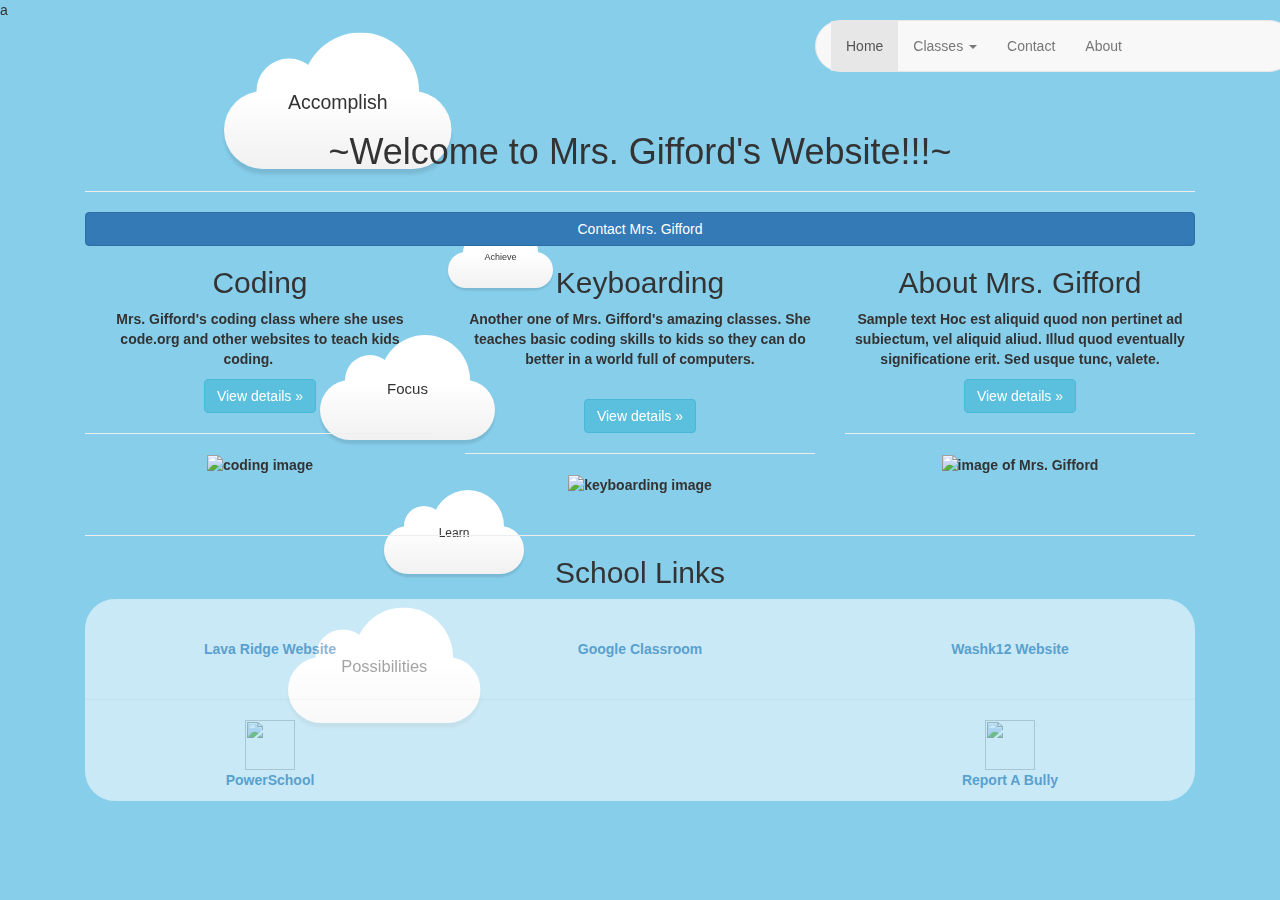
==== commit 1f9b2f2a: "Update index.html" ====
--- a/index.html
+++ b/index.html
@@ -20,15 +20,7 @@
 
     <script src="/Website/lib/js/script.js"></script>
 
-    <title>Mrs. Gifford's Website</title>
-
-    <script async src="//pagead2.googlesyndication.com/pagead/js/adsbygoogle.js"></script>
-<script>
-     (adsbygoogle = window.adsbygoogle || []).push({
-          google_ad_client: "ca-pub-2014980575344249",
-          enable_page_level_ads: true
-     });
-</script>
+    <title>Mrs. Gifford's Website</title>a
 
   </head>
 
@@ -36,7 +28,7 @@
   <nav class="navbar navbar-default navbar-right" style="border-radius:30px;width:480px;">
     <div class="container-fluid">
       <div class="navbar-header navbar-left">
-        <a class="navbar-brand" href='https://gifford-website.github.io'>Gifford-Website</a>
+        <!--a class="navbar-brand" href='https://gifford-website.github.io'>Gifford-Website</a-->
       </div>
       <ul class="nav navbar-nav navbar-left">
         <li class="active"><a href="https://gifford-website.github.io">Home</a></li>
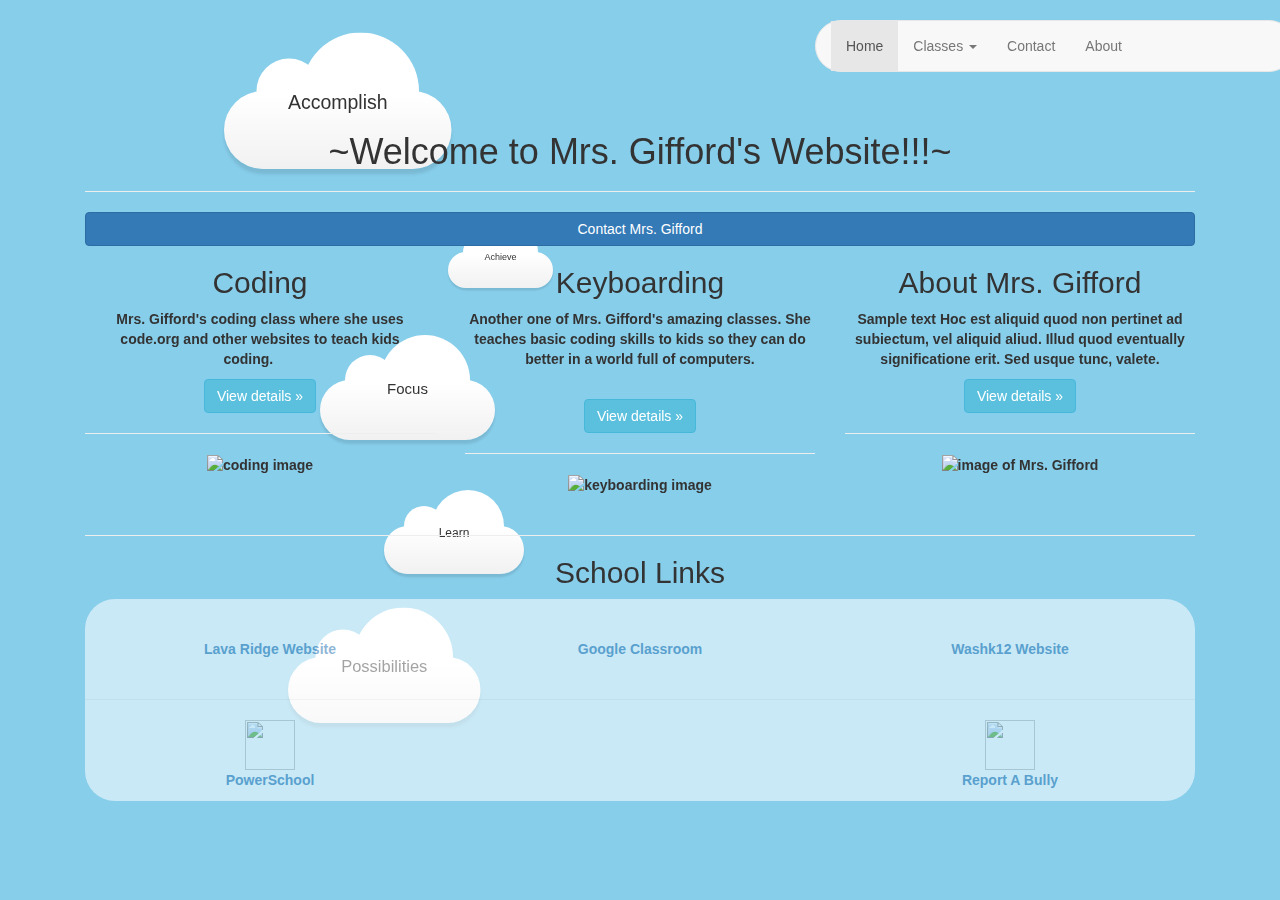
==== commit efa6a00b: "Update index.html" ====
--- a/index.html
+++ b/index.html
@@ -6,21 +6,13 @@
 
     <meta charset="utf-8">
     <meta name="viewport" content="width=device-width, initial-scale=1">
-
     <link rel="stylesheet" href="https://gifford-website.github.io/Website/lib/styles/styles.css">
-
-    <!-- Latest compiled and minified CSS -->
     <link rel="stylesheet" href="https://maxcdn.bootstrapcdn.com/bootstrap/3.3.7/css/bootstrap.min.css">
-
-    <!-- jQuery library -->
     <script src="https://ajax.googleapis.com/ajax/libs/jquery/3.3.1/jquery.min.js"></script>
-
-    <!-- Latest compiled JavaScript -->
     <script src="https://maxcdn.bootstrapcdn.com/bootstrap/3.3.7/js/bootstrap.min.js"></script>
-
     <script src="/Website/lib/js/script.js"></script>
-
-    <title>Mrs. Gifford's Website</title>a
+	  
+    <title>Mrs. Gifford's Website</title>
 
   </head>
 
@@ -28,7 +20,7 @@
   <nav class="navbar navbar-default navbar-right" style="border-radius:30px;width:480px;">
     <div class="container-fluid">
       <div class="navbar-header navbar-left">
-        <!--a class="navbar-brand" href='https://gifford-website.github.io'>Gifford-Website</a-->
+        <!-- a class="navbar-brand" href='https://gifford-website.github.io'>Gifford-Website</a-->
       </div>
       <ul class="nav navbar-nav navbar-left">
         <li class="active"><a href="https://gifford-website.github.io">Home</a></li>
